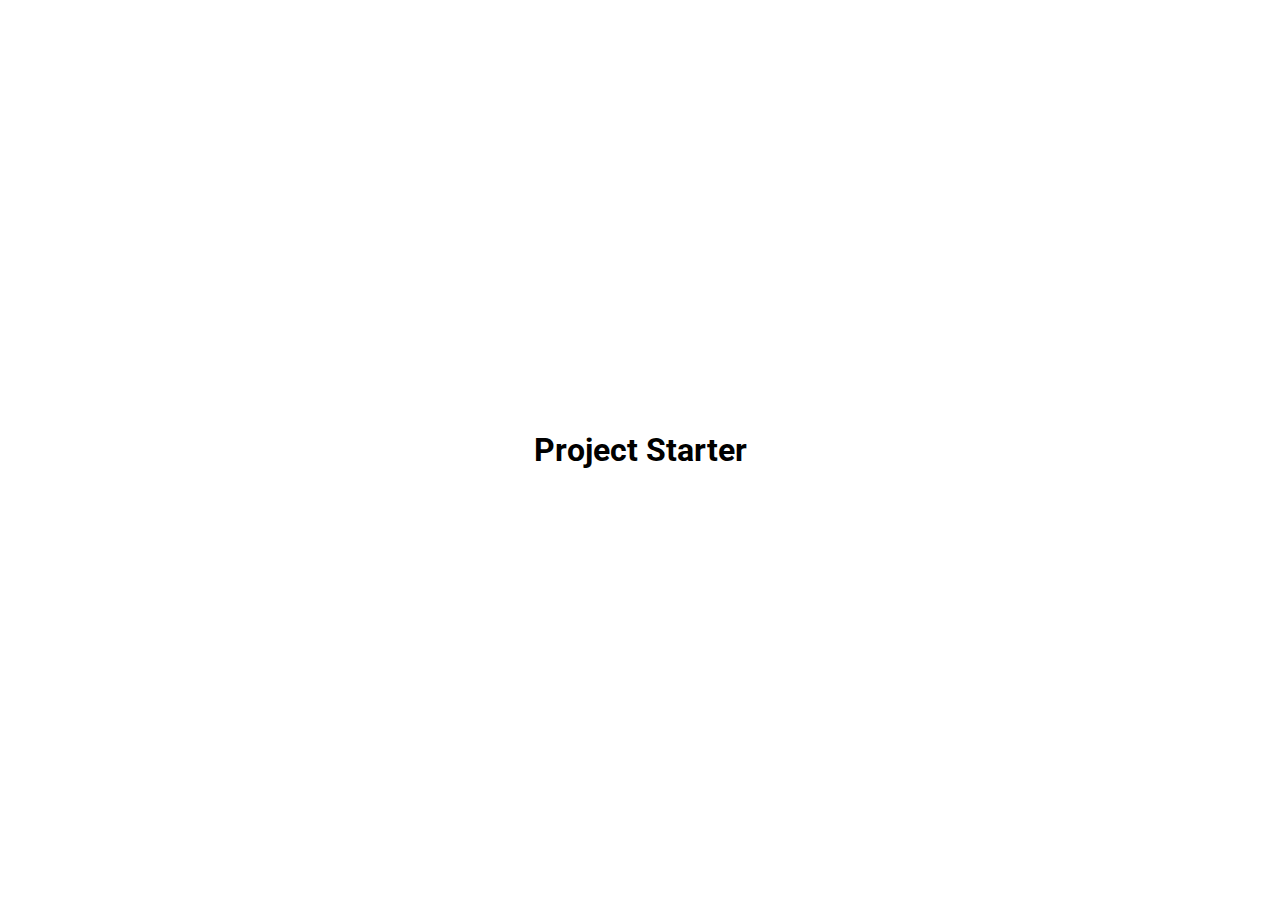
==== index.html @ a0c31a25 "Project Starter" ====
<!DOCTYPE html>
<html lang="en">
<head>
  <meta charset="UTF-8">
  <meta http-equiv="X-UA-Compatible" content="IE=edge">
  <meta name="viewport" content="width=device-width, initial-scale=1.0">
  <link rel="stylesheet" href="style.css">
  <title>My Project</title>
</head>
  
<body>
  <h1>Project Starter</h1>

  <script src="script.js"></script>
</body>
</html>
---- style.css ----
@import url("https://fonts.googleapis.com/css2?family=Roboto:wght@400;700&display=swap");

* {
  box-sizing: border-box;
}

body {
  font-family: "Roboto", sans-serif;
  display: flex;
  margin: 0;
  justify-content: center;
  flex-direction: column;
  align-items: center;
  height: 100vh;
  overflow: hidden;
}
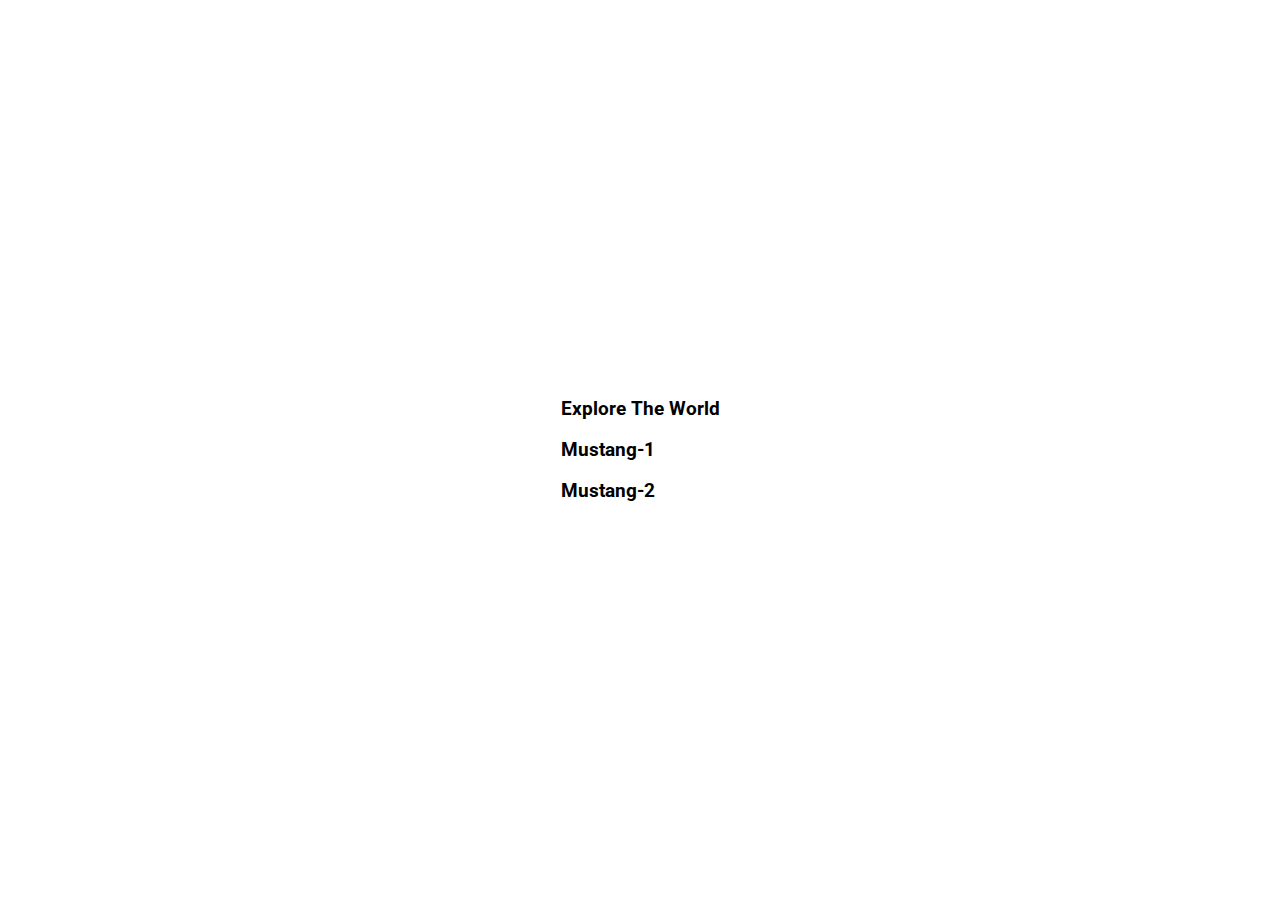
==== commit fbdc00d5: "Initial Cards" ====
--- a/index.html
+++ b/index.html
@@ -1,16 +1,33 @@
 <!DOCTYPE html>
 <html lang="en">
+
 <head>
   <meta charset="UTF-8">
   <meta http-equiv="X-UA-Compatible" content="IE=edge">
   <meta name="viewport" content="width=device-width, initial-scale=1.0">
   <link rel="stylesheet" href="style.css">
-  <title>My Project</title>
+  <title>Expanding Cards</title>
 </head>
-  
+
 <body>
-  <h1>Project Starter</h1>
+  <div class="container">
+    <div class="panel active" style="background-image: url
+    ('https://unsplash.com/photos/nATOYG34xMU')">
+      <h3>Explore The World</h3>
+    </div>
+    <div class="panel" style="background-image: url
+    ('https://unsplash.com/photos/ra1v26xeD1k')">
+      <h3>Mustang-1</h3>
+    </div>
+    <div class="panel" style="background-image: url
+    ('https://unsplash.com/photos/JKsAVzwn9CQ')">
+      <h3>Mustang-2</h3>
+    </div>
+
+
+  </div>
 
   <script src="script.js"></script>
 </body>
+
 </html>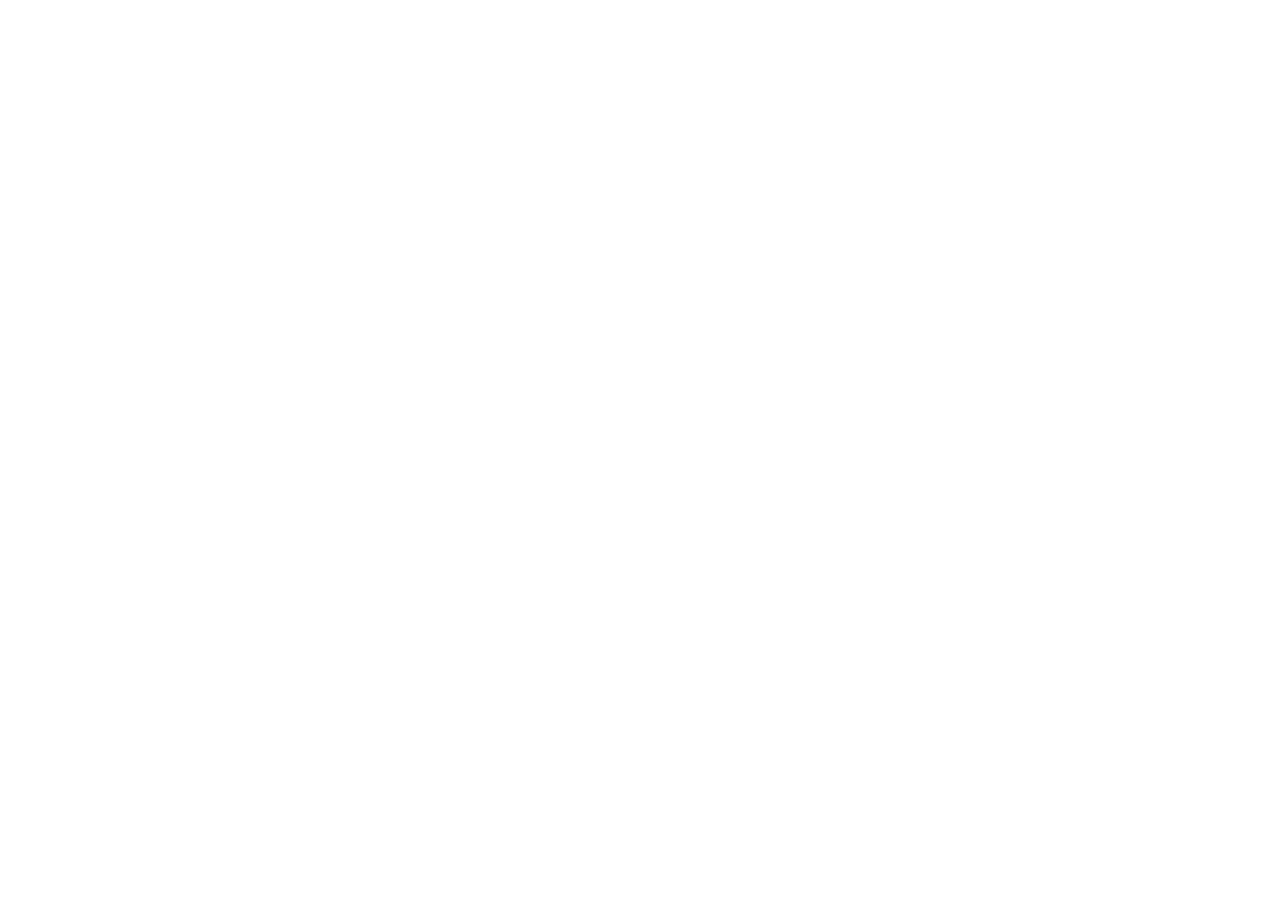
==== commit 89737ef0: "Initial commit-1" ====
--- a/index.html
+++ b/index.html
@@ -12,7 +12,7 @@
 <body>
   <div class="container">
     <div class="panel active" style="background-image: url
-    ('https://unsplash.com/photos/nATOYG34xMU')">
+    ('https://unsplash.com/photos/A1GKvbZIVuo')">
       <h3>Explore The World</h3>
     </div>
     <div class="panel" style="background-image: url
--- a/style.css
+++ b/style.css
@@ -1,16 +1,42 @@
-@import url("https://fonts.googleapis.com/css2?family=Roboto:wght@400;700&display=swap");
+@import url("https://fonts.googleapis.com/css?family=Muli&display=swap");
 
 * {
   box-sizing: border-box;
 }
 
 body {
-  font-family: "Roboto", sans-serif;
+  font-family: "Muli", sans-serif;
   display: flex;
   margin: 0;
   justify-content: center;
-  flex-direction: column;
   align-items: center;
   height: 100vh;
   overflow: hidden;
 }
+
+.container {
+  display: flex;
+  width: 90vw;
+}
+
+.panel {
+  background-size: auto 100%;
+  background-position: center;
+  background-repeat: no-repeat;
+  height: 80vh;
+  border-radius: 50px;
+  color: #fff;
+  cursor: pointer;
+  flex: 0.5;
+  margin: 10px;
+  position: relative;
+  transition: flex 0.7s ease-in;
+}
+
+.panel h3 {
+  font-size: 24px;
+  position: absolute;
+  bottom: 20px;
+  left: 20px;
+  margin: 0;
+}
